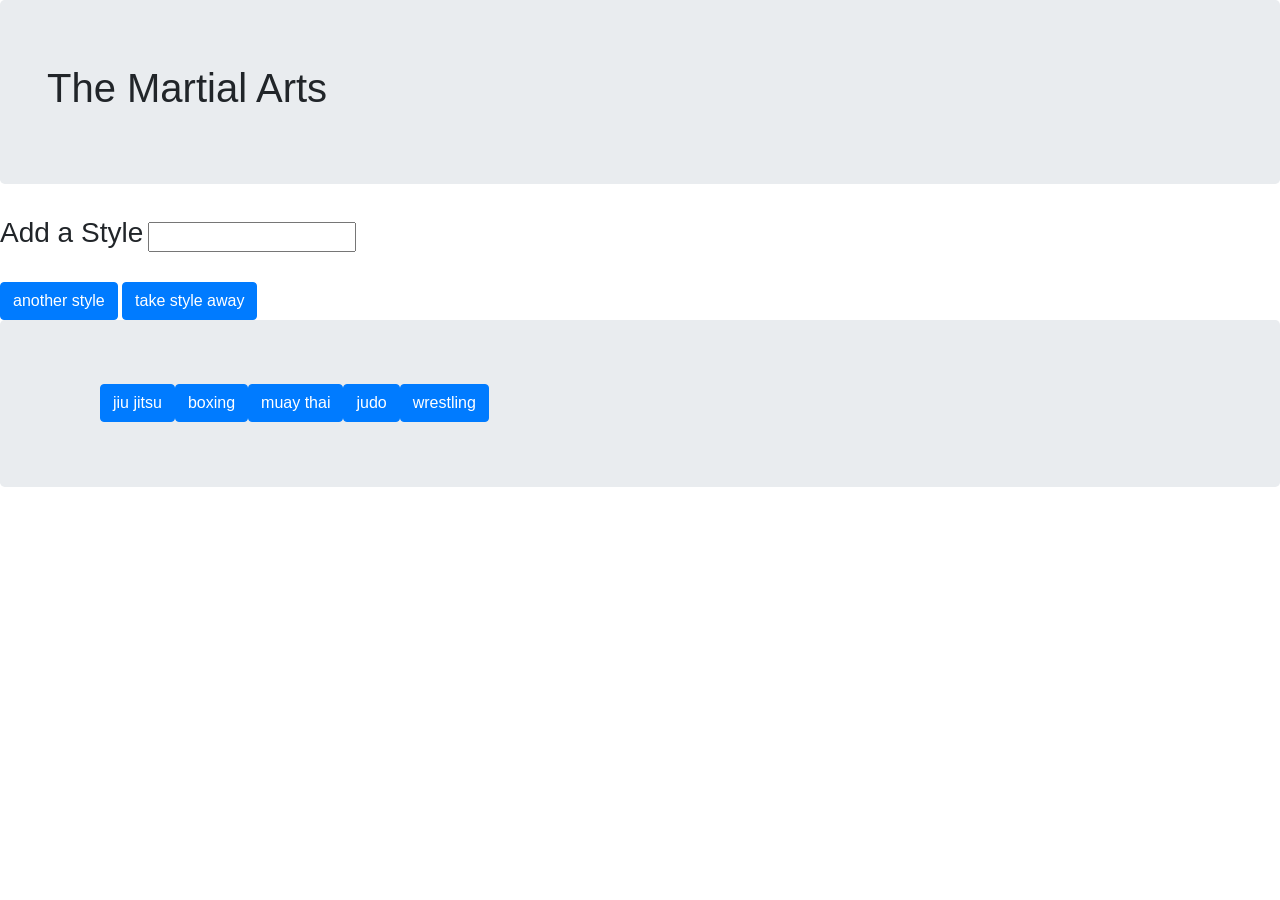
==== index.html @ f326fff3 "finished product AME" ====
<!DOCTYPE html>
<html lang="en-us">

  <head>

    <meta charset="UTF-8">
    <title>GIF AME</title>
    <link rel="stylesheet" href="https://stackpath.bootstrapcdn.com/bootstrap/4.1.1/css/bootstrap.min.css" integrity="sha384-WskhaSGFgHYWDcbwN70/dfYBj47jz9qbsMId/iRN3ewGhXQFZCSftd1LZCfmhktB" crossorigin="anonymous">
    <link rel="stylesheet" type="text/css" media="screen" href="assets/css/style.css"/>
   
  </head>

  <body>
      <body>

        <div class = "jumbotron">
    	    <div class= "col-sm-12"><h1>The Martial Arts</h1></div>
        </div>
          <div class="form-group">
             <label for="topicInput"><h3>Add a Style</h3> </label>
             <input type="text" id="topicInput">
           </div>
           <input id="addGif" type="submit" value="another style" class="btn btn-primary">
        
           <input id="removeGif" type="submit" value="take style away" class="btn btn-primary">
              
           
          <div class = "jumbotron">
         <!-- Button -->
        <div class="container">
          <div  id="gifButtonsView" class = "col-6"></div>
        </div>
        
        <!-- main Container -->
        <div class="container">

        <div class="col-xs-12 col-sm-12 col-md-4 col-lg-4">

        <!-- gifs -->
        <div id="gifsView">

        </div>	

         </div>

         </div>

        </div>
        <!-- submit Form-->
        <div class="col-xs-3 col-sm-3 col-md-3 col-lg-3">
         <form id="gifForm" role="form"> 
         </div>
        
        
         
           	
         </form>
    
    
    <script src="https://cdnjs.cloudflare.com/ajax/libs/jquery/3.2.1/jquery.min.js"></script>
    <script src = "assets/javascript/script.js"></script>  
  
  </body>
  
</html>
---- assets/css/style.css ----
#todo-item {
    font-weight: 700;
    font-size: 2em;
  }
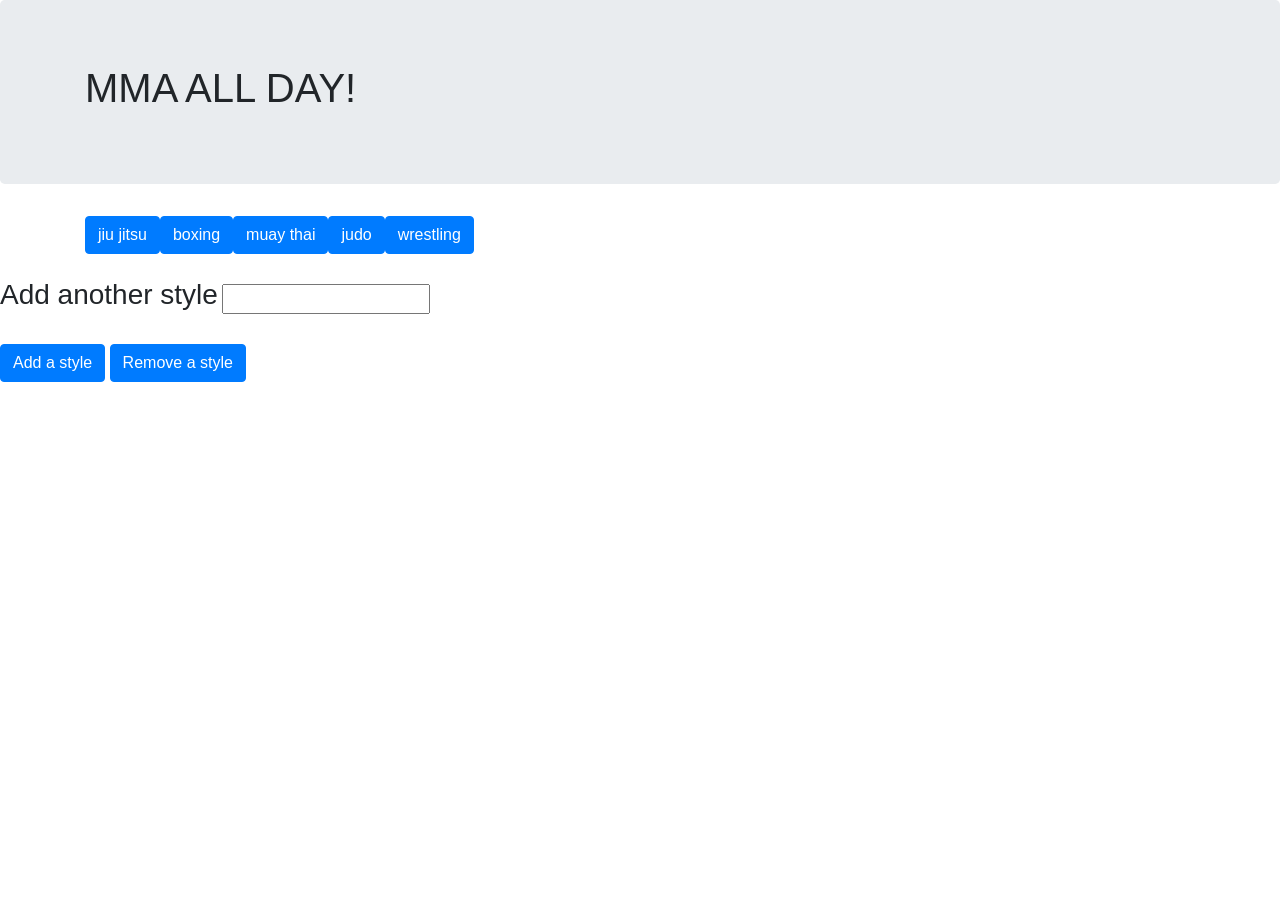
==== commit 12d2b7bf: "removed extra index" ====
--- a/index.html
+++ b/index.html
@@ -1,65 +1,61 @@
 <!DOCTYPE html>
 <html lang="en-us">
 
-  <head>
+<head>
 
-    <meta charset="UTF-8">
-    <title>GIF AME</title>
-    <link rel="stylesheet" href="https://stackpath.bootstrapcdn.com/bootstrap/4.1.1/css/bootstrap.min.css" integrity="sha384-WskhaSGFgHYWDcbwN70/dfYBj47jz9qbsMId/iRN3ewGhXQFZCSftd1LZCfmhktB" crossorigin="anonymous">
-    <link rel="stylesheet" type="text/css" media="screen" href="assets/css/style.css"/>
-   
-  </head>
+  <meta charset="UTF-8">
+  <title>GIF AME</title>
+  <link rel="stylesheet" href="https://stackpath.bootstrapcdn.com/bootstrap/4.3.1/css/bootstrap.min.css"
+    integrity="sha384-ggOyR0iXCbMQv3Xipma34MD+dH/1fQ784/j6cY/iJTQUOhcWr7x9JvoRxT2MZw1T" crossorigin="anonymous">
+  <link rel="stylesheet" type="text/css" media="screen" href="assets/css/style.css" />
 
-  <body>
-      <body>
+</head>
 
-        <div class = "jumbotron">
-    	    <div class= "col-sm-12"><h1>The Martial Arts</h1></div>
-        </div>
-          <div class="form-group">
-             <label for="topicInput"><h3>Add a Style</h3> </label>
-             <input type="text" id="topicInput">
-           </div>
-           <input id="addGif" type="submit" value="another style" class="btn btn-primary">
-        
-           <input id="removeGif" type="submit" value="take style away" class="btn btn-primary">
-              
-           
-          <div class = "jumbotron">
-         <!-- Button -->
-        <div class="container">
-          <div  id="gifButtonsView" class = "col-6"></div>
-        </div>
-        
-        <!-- main Container -->
-        <div class="container">
+<body>
 
-        <div class="col-xs-12 col-sm-12 col-md-4 col-lg-4">
 
-        <!-- gifs -->
-        <div id="gifsView">
+  <div class="jumbotron">
 
-        </div>	
+    <div class="container">
+      <h1>MMA ALL DAY!</h1>
+    </div>
+  </div>
 
-         </div>
+  <div id="gifButtonsView" class="container">
+  </div>
 
-         </div>
 
-        </div>
-        <!-- submit Form-->
-        <div class="col-xs-3 col-sm-3 col-md-3 col-lg-3">
-         <form id="gifForm" role="form"> 
-         </div>
-        
-        
-         
-           	
-         </form>
-    
-    
-    <script src="https://cdnjs.cloudflare.com/ajax/libs/jquery/3.2.1/jquery.min.js"></script>
-    <script src = "assets/javascript/script.js"></script>  
-  
-  </body>
-  
+  <div class="container">
+    <div class="col-xs-12 col-sm-12 col-md-12 col-lg-12">
+
+      <div id="gifsView">
+      </div>
+    </div>
+
+
+
+    <div class="col-xs-4 col-sm-4 col-md-4 col-lg-4">
+      <form id="gifForm" role="form">
+    </div>
+  </div>
+
+  <br>
+
+  <div class="form-group">
+    <label for="topicInput">
+      <h3>Add another style</h3>
+    </label>
+    <input type="text" id="topicInput">
+  </div>
+  <input id="addGif" type="submit" value="Add a style" class="btn btn-primary">
+
+  <input id="removeGif" type="submit" value="Remove a style" class="btn btn-primary">
+  </form>
+
+
+  <script src="https://cdnjs.cloudflare.com/ajax/libs/jquery/3.2.1/jquery.min.js"></script>
+  <script src="assets/javascript/script.js"></script>
+
+</body>
+
 </html>
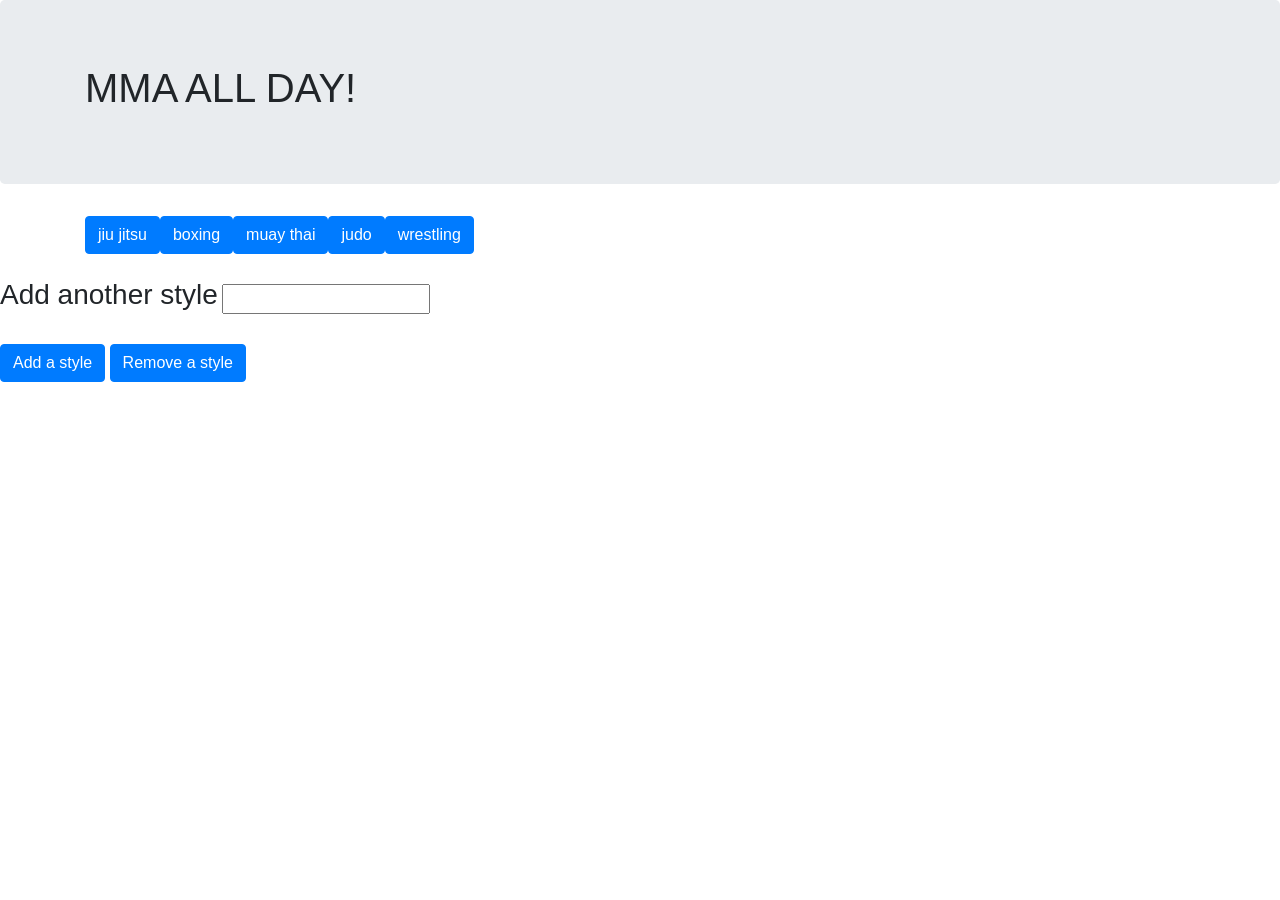
==== commit bd29be5a: "small updates not pushed from august" ====
--- a/index.html
+++ b/index.html
@@ -4,7 +4,7 @@
 <head>
 
   <meta charset="UTF-8">
-  <title>GIF AME</title>
+  <title>GIF MMA </title>
   <link rel="stylesheet" href="https://stackpath.bootstrapcdn.com/bootstrap/4.3.1/css/bootstrap.min.css"
     integrity="sha384-ggOyR0iXCbMQv3Xipma34MD+dH/1fQ784/j6cY/iJTQUOhcWr7x9JvoRxT2MZw1T" crossorigin="anonymous">
   <link rel="stylesheet" type="text/css" media="screen" href="assets/css/style.css" />
